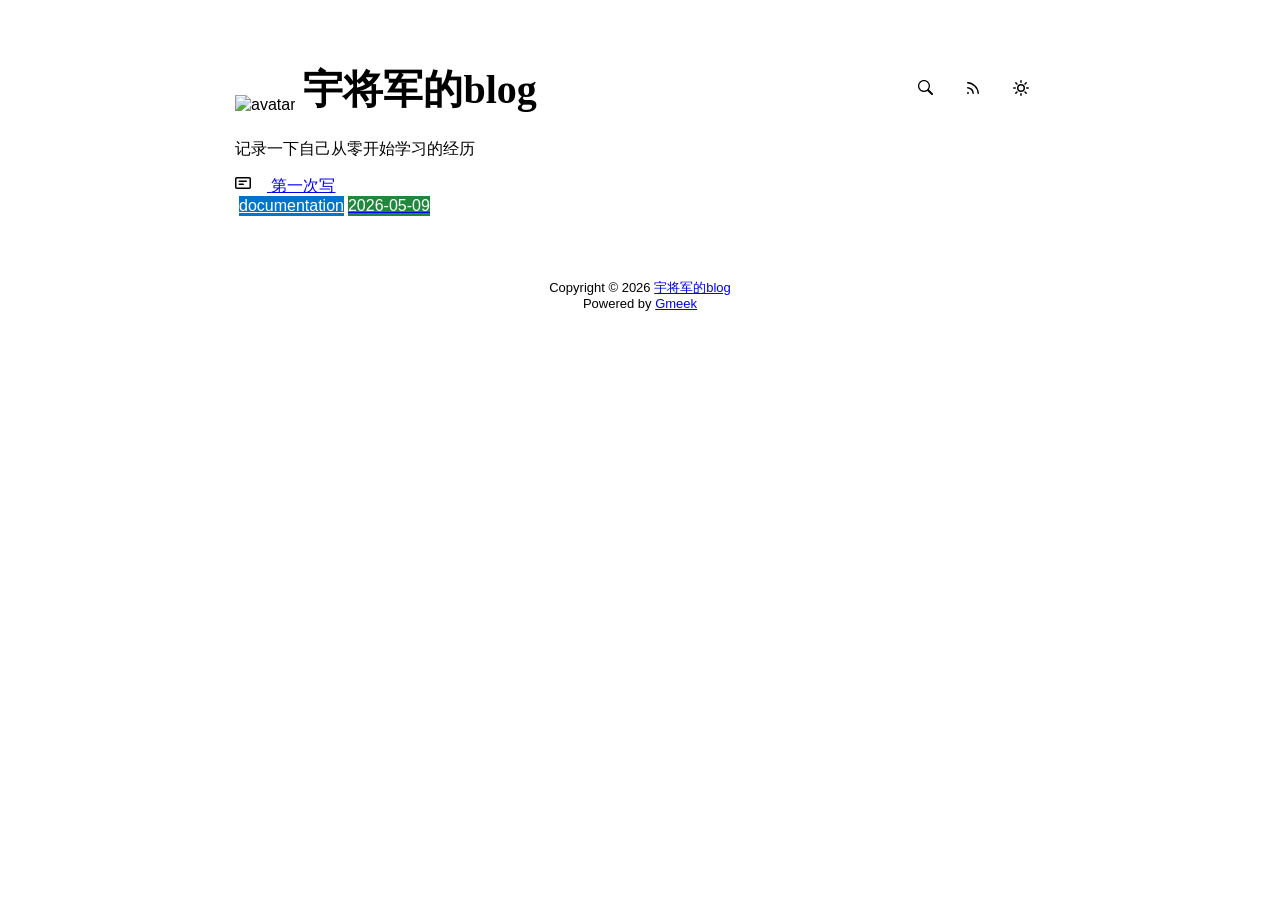
==== docs/index.html @ 03423354 "🎉auto update by Gmeek action" ====
<!DOCTYPE html>
<html data-color-mode="light" data-dark-theme="dark" data-light-theme="light" lang="zh-CN">
<head>
    <meta content="text/html; charset=utf-8" http-equiv="content-type" />
    <meta name="viewport" content="width=device-width,initial-scale=1.0">
    <meta http-equiv="X-UA-Compatible" content="IE=edge">
    <link href='https://mirrors.sustech.edu.cn/cdnjs/ajax/libs/Primer/21.0.7/primer.css' rel='stylesheet' />
    
    <link rel="icon" href="https://github.githubassets.com/favicons/favicon.svg"><script>
        let theme = localStorage.getItem("meek_theme") || "light";
        document.documentElement.setAttribute("data-color-mode", theme);
    </script>
<meta name="description" content="记录一下自己从零开始学习的经历">
<meta property="og:title" content="宇将军的blog">
<meta property="og:description" content="记录一下自己从零开始学习的经历">
<meta property="og:type" content="blog">
<meta property="og:url" content="https://YUhuan83.github.io">
<meta property="og:image" content="https://github.githubassets.com/favicons/favicon.svg">
<title>宇将军的blog</title>

</head>
<style>
body{box-sizing: border-box;min-width: 200px;max-width: 900px;margin: 20px auto;padding: 45px;font-size: 16px;font-family: sans-serif;line-height: 1.25;}
#header{display:flex;padding-bottom:8px;border-bottom: 1px solid var(--borderColor-muted, var(--color-border-muted));margin-bottom: 16px;}
#footer {margin-top:64px; text-align: center;font-size: small;}

</style>

<style>
.avatar {transition: 0.8s;width:64px;height:64px;object-fit: cover;}
.avatar:hover{transform: scale(1.15) rotate(360deg);}
.title-left a{color:inherit;text-decoration:none;vertical-align: bottom;font-size:40px;font-weight: bold;font-family:Monaco;margin-left:8px;}
.title-right{display:flex;margin:auto 0 0 auto;}
.title-right button{margin-right:8px;padding:16px;}
.title-right .circle{padding: 14px 16px;}

.SideNav{min-width: 360px;}
.SideNav-icon{margin-right: 16px}
.SideNav-item .Label{color: #fff;margin-left:4px;}
.d-flex{min-width:0;}
.listTitle{overflow:hidden;white-space:nowrap;text-overflow: ellipsis;max-width: 100%;}
.listLabels{white-space:nowrap;display:flex;}
.listLabels object{max-height:16px;max-width:24px;}

@media (max-width: 600px) {
    body {padding: 8px;}
    .avatar {width:40px;height:40px;}
    .blogTitle{display:none;}
    #buttonRSS{display:none;}
    .LabelTime{display:none;}
}
</style>



<body>
    <div id="header">
<div class="title-left">
    <img src="https://github.githubassets.com/favicons/favicon.svg" class="avatar circle" id="avatarImg" alt="avatar"><a class="blogTitle">宇将军的blog</a></div>
<div class="title-right">
    <a href="https://YUhuan83.github.io/tag.html" id="buttonSearch" class="btn btn-invisible circle" title="搜索">
        <svg class="octicon" width="16" height="16" >
            <path id="pathSearch" fill-rule="evenodd"></path>
        </svg>
    </a>
    
    
    <a href="https://YUhuan83.github.io/rss.xml" target="_blank" id="buttonRSS" class="btn btn-invisible circle" title="RSS">
        <svg class="octicon" width="16" height="16" >
            <path id="pathRSS" fill-rule="evenodd"></path>
        </svg>
    </a>
    <a class="btn btn-invisible circle" onclick="modeSwitch()" title="切换主题">
        <svg class="octicon" width="16" height="16" >
            <path id="themeSwitch" fill-rule="evenodd"></path>
        </svg>
    </a>
</div>
</div>
    <div id="content">
<div style="margin-bottom: 16px;">记录一下自己从零开始学习的经历</div>
<nav class="SideNav border">
<a class="SideNav-item d-flex flex-items-center flex-justify-between" href="post/di-yi-ci-xie.html">
    <div class="d-flex flex-items-center">
        <svg class="SideNav-icon octicon" style="width:16px;height:16px"><path class="svgTop0" d=""></path>
        </svg>
        <span class="listTitle">第一次写</span>
    </div>
    <div class="listLabels">
        
        <span class="Label LabelName" style="background-color:#0075ca"><object><a style="color:#fff" href="tag.html#documentation">documentation</a></object></span>
        <span class="Label LabelTime" style="background-color:#1f883d">2026-05-09</span>
    </div>
</a>
</nav>
</div>
    <div id="footer"><div id="footer1">Copyright © <span id="copyrightYear"></span> <a href="https://YUhuan83.github.io">宇将军的blog</a></div>
<div id="footer2">
    <span id="runday"></span><span>Powered by <a href="https://meekdai.com/Gmeek.html" target="_blank">Gmeek</a></span>
</div>

<script>
var now=new Date();
document.getElementById("copyrightYear").innerHTML=now.getFullYear();

if(""!=""){
    var startSite=new Date("");
    var diff=now.getTime()-startSite.getTime();
    var diffDay=Math.floor(diff/(1000*60*60*24));
    document.getElementById("runday").innerHTML="网站运行 "+diffDay+" 天"+" • ";
}
</script></div>
</body>
<script>
var IconList={'sun': 'M8 10.5a2.5 2.5 0 100-5 2.5 2.5 0 000 5zM8 12a4 4 0 100-8 4 4 0 000 8zM8 0a.75.75 0 01.75.75v1.5a.75.75 0 01-1.5 0V.75A.75.75 0 018 0zm0 13a.75.75 0 01.75.75v1.5a.75.75 0 01-1.5 0v-1.5A.75.75 0 018 13zM2.343 2.343a.75.75 0 011.061 0l1.06 1.061a.75.75 0 01-1.06 1.06l-1.06-1.06a.75.75 0 010-1.06zm9.193 9.193a.75.75 0 011.06 0l1.061 1.06a.75.75 0 01-1.06 1.061l-1.061-1.06a.75.75 0 010-1.061zM16 8a.75.75 0 01-.75.75h-1.5a.75.75 0 010-1.5h1.5A.75.75 0 0116 8zM3 8a.75.75 0 01-.75.75H.75a.75.75 0 010-1.5h1.5A.75.75 0 013 8zm10.657-5.657a.75.75 0 010 1.061l-1.061 1.06a.75.75 0 11-1.06-1.06l1.06-1.06a.75.75 0 011.06 0zm-9.193 9.193a.75.75 0 010 1.06l-1.06 1.061a.75.75 0 11-1.061-1.06l1.06-1.061a.75.75 0 011.061 0z', 'moon': 'M9.598 1.591a.75.75 0 01.785-.175 7 7 0 11-8.967 8.967.75.75 0 01.961-.96 5.5 5.5 0 007.046-7.046.75.75 0 01.175-.786zm1.616 1.945a7 7 0 01-7.678 7.678 5.5 5.5 0 107.678-7.678z', 'sync': 'M1.705 8.005a.75.75 0 0 1 .834.656 5.5 5.5 0 0 0 9.592 2.97l-1.204-1.204a.25.25 0 0 1 .177-.427h3.646a.25.25 0 0 1 .25.25v3.646a.25.25 0 0 1-.427.177l-1.38-1.38A7.002 7.002 0 0 1 1.05 8.84a.75.75 0 0 1 .656-.834ZM8 2.5a5.487 5.487 0 0 0-4.131 1.869l1.204 1.204A.25.25 0 0 1 4.896 6H1.25A.25.25 0 0 1 1 5.75V2.104a.25.25 0 0 1 .427-.177l1.38 1.38A7.002 7.002 0 0 1 14.95 7.16a.75.75 0 0 1-1.49.178A5.5 5.5 0 0 0 8 2.5Z', 'search': 'M15.7 13.3l-3.81-3.83A5.93 5.93 0 0 0 13 6c0-3.31-2.69-6-6-6S1 2.69 1 6s2.69 6 6 6c1.3 0 2.48-.41 3.47-1.11l3.83 3.81c.19.2.45.3.7.3.25 0 .52-.09.7-.3a.996.996 0 0 0 0-1.41v.01zM7 10.7c-2.59 0-4.7-2.11-4.7-4.7 0-2.59 2.11-4.7 4.7-4.7 2.59 0 4.7 2.11 4.7 4.7 0 2.59-2.11 4.7-4.7 4.7z', 'rss': 'M2.002 2.725a.75.75 0 0 1 .797-.699C8.79 2.42 13.58 7.21 13.974 13.201a.75.75 0 0 1-1.497.098 10.502 10.502 0 0 0-9.776-9.776.747.747 0 0 1-.7-.798ZM2.84 7.05h-.002a7.002 7.002 0 0 1 6.113 6.111.75.75 0 0 1-1.49.178 5.503 5.503 0 0 0-4.8-4.8.75.75 0 0 1 .179-1.489ZM2 13a1 1 0 1 1 2 0 1 1 0 0 1-2 0Z', 'upload': 'M2.75 14A1.75 1.75 0 0 1 1 12.25v-2.5a.75.75 0 0 1 1.5 0v2.5c0 .138.112.25.25.25h10.5a.25.25 0 0 0 .25-.25v-2.5a.75.75 0 0 1 1.5 0v2.5A1.75 1.75 0 0 1 13.25 14Z M11.78 4.72a.749.749 0 1 1-1.06 1.06L8.75 3.811V9.5a.75.75 0 0 1-1.5 0V3.811L5.28 5.78a.749.749 0 1 1-1.06-1.06l3.25-3.25a.749.749 0 0 1 1.06 0l3.25 3.25Z', 'post': 'M0 3.75C0 2.784.784 2 1.75 2h12.5c.966 0 1.75.784 1.75 1.75v8.5A1.75 1.75 0 0 1 14.25 14H1.75A1.75 1.75 0 0 1 0 12.25Zm1.75-.25a.25.25 0 0 0-.25.25v8.5c0 .138.112.25.25.25h12.5a.25.25 0 0 0 .25-.25v-8.5a.25.25 0 0 0-.25-.25ZM3.5 6.25a.75.75 0 0 1 .75-.75h7a.75.75 0 0 1 0 1.5h-7a.75.75 0 0 1-.75-.75Zm.75 2.25h4a.75.75 0 0 1 0 1.5h-4a.75.75 0 0 1 0-1.5Z'};
var utterancesLoad=0;

let themeSettings={
    "dark": ["dark","moon","#00f0ff","dark-blue"],
    "light": ["light","sun","#ff5000","github-light"],
    "auto": ["auto","sync","","preferred-color-scheme"]
};
function changeTheme(mode, icon, color, utheme){
    document.documentElement.setAttribute("data-color-mode",mode);
    document.getElementById("themeSwitch").setAttribute("d",value=IconList[icon]);
    document.getElementById("themeSwitch").parentNode.style.color=color;
    if(utterancesLoad==1){utterancesTheme(utheme);}
}
function modeSwitch(){
    let currentMode=document.documentElement.getAttribute('data-color-mode');
    let newMode = currentMode === "light" ? "dark" : currentMode === "dark" ? "auto" : "light";
    localStorage.setItem("meek_theme", newMode);
    if(themeSettings[newMode]){
        changeTheme(...themeSettings[newMode]);
    }
}
function utterancesTheme(theme){
    const message={type:'set-theme',theme: theme};
    const iframe=document.getElementsByClassName('utterances-frame')[0];
    iframe.contentWindow.postMessage(message,'https://utteranc.es');
}
if(themeSettings[theme]){changeTheme(...themeSettings[theme]);}
console.log("\n %c Gmeek last https://github.com/Meekdai/Gmeek \n","padding:5px 0;background:#02d81d;color:#fff");
</script>

<script>
document.getElementById("pathSearch").setAttribute("d",IconList["search"]);
document.getElementById("pathRSS").setAttribute("d",IconList["rss"]);
iconTOP=document.getElementsByClassName("svgTop1");
iconPost=document.getElementsByClassName("svgTop0");
for(var i=0;i<iconTOP.length;i++){
    iconTOP[i].setAttribute("d",IconList["upload"]);
    iconTOP[i].parentNode.style.color="red";
}
for(var i=0;i<iconPost.length;i++){
    iconPost[i].setAttribute("d",IconList["post"]);
}




</script>


</html>
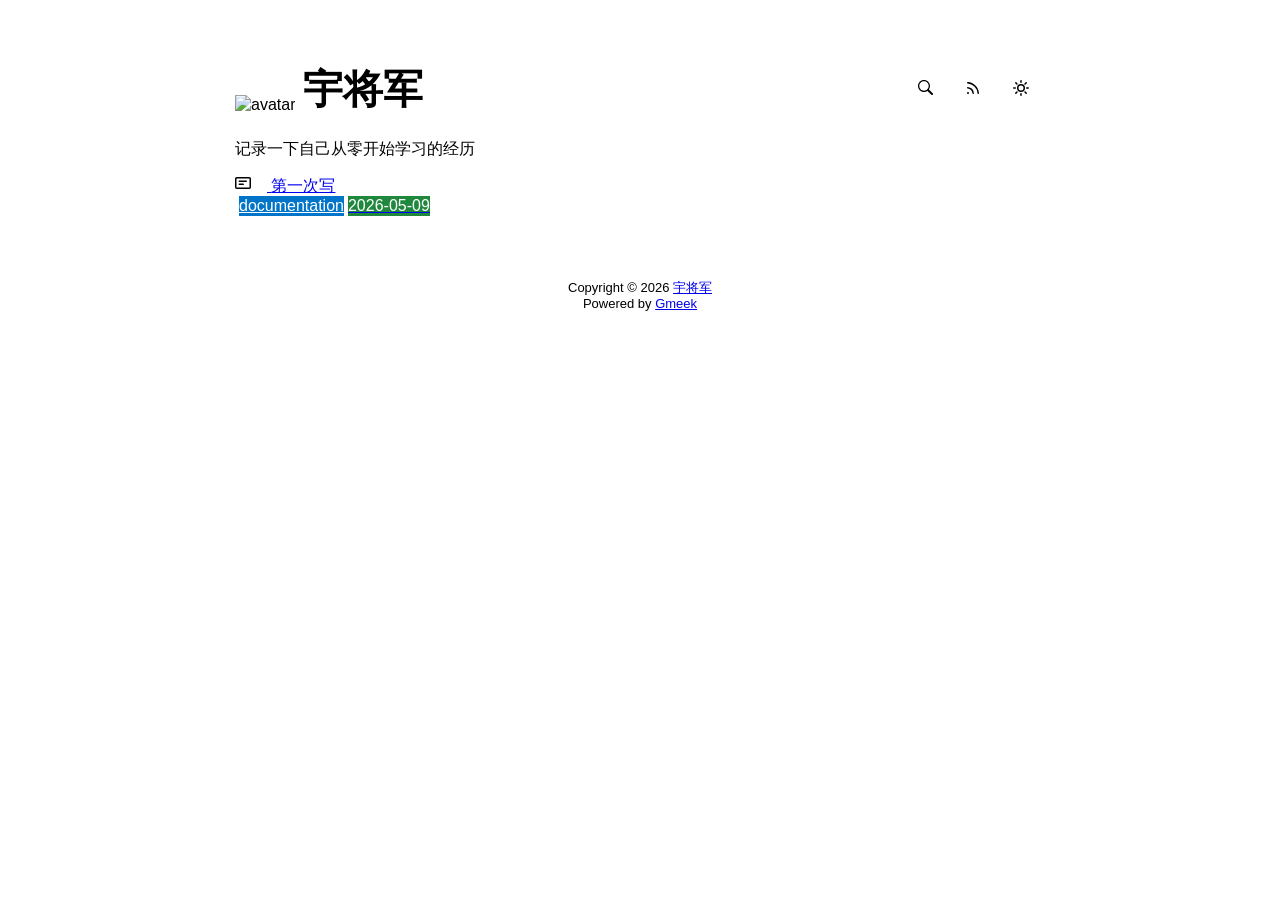
==== commit c6300558: "🎉auto update by Gmeek action" ====
--- a/docs/index.html
+++ b/docs/index.html
@@ -11,12 +11,12 @@
         document.documentElement.setAttribute("data-color-mode", theme);
     </script>
 <meta name="description" content="记录一下自己从零开始学习的经历">
-<meta property="og:title" content="宇将军的blog">
+<meta property="og:title" content="宇将军">
 <meta property="og:description" content="记录一下自己从零开始学习的经历">
 <meta property="og:type" content="blog">
 <meta property="og:url" content="https://YUhuan83.github.io">
 <meta property="og:image" content="https://github.githubassets.com/favicons/favicon.svg">
-<title>宇将军的blog</title>
+<title>宇将军</title>
 
 </head>
 <style>
@@ -56,7 +56,7 @@
 <body>
     <div id="header">
 <div class="title-left">
-    <img src="https://github.githubassets.com/favicons/favicon.svg" class="avatar circle" id="avatarImg" alt="avatar"><a class="blogTitle">宇将军的blog</a></div>
+    <img src="https://github.githubassets.com/favicons/favicon.svg" class="avatar circle" id="avatarImg" alt="avatar"><a class="blogTitle">宇将军</a></div>
 <div class="title-right">
     <a href="https://YUhuan83.github.io/tag.html" id="buttonSearch" class="btn btn-invisible circle" title="搜索">
         <svg class="octicon" width="16" height="16" >
@@ -94,7 +94,7 @@
 </a>
 </nav>
 </div>
-    <div id="footer"><div id="footer1">Copyright © <span id="copyrightYear"></span> <a href="https://YUhuan83.github.io">宇将军的blog</a></div>
+    <div id="footer"><div id="footer1">Copyright © <span id="copyrightYear"></span> <a href="https://YUhuan83.github.io">宇将军</a></div>
 <div id="footer2">
     <span id="runday"></span><span>Powered by <a href="https://meekdai.com/Gmeek.html" target="_blank">Gmeek</a></span>
 </div>
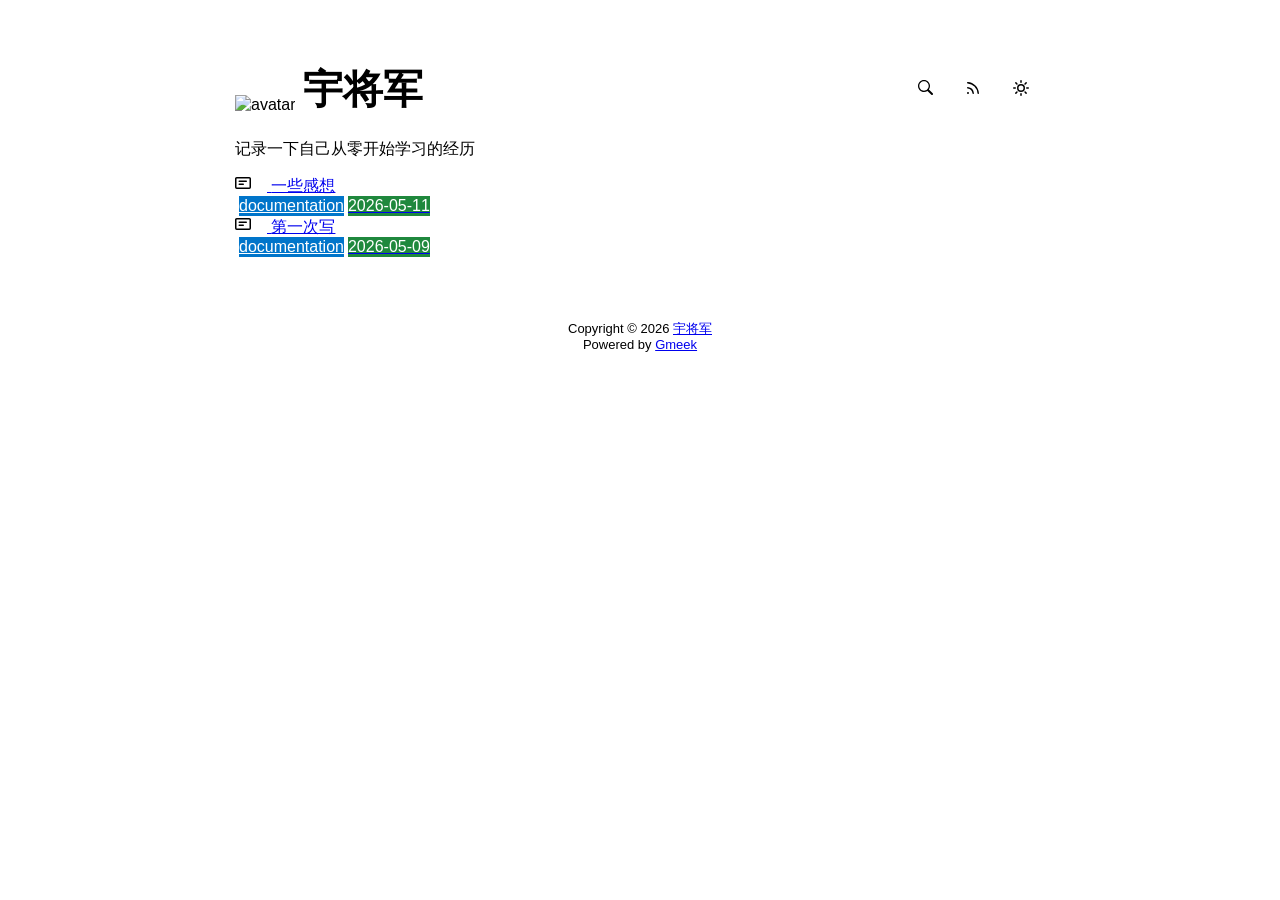
==== commit 20185818: "🎉auto update by Gmeek action" ====
--- a/docs/index.html
+++ b/docs/index.html
@@ -80,7 +80,18 @@
     <div id="content">
 <div style="margin-bottom: 16px;">记录一下自己从零开始学习的经历</div>
 <nav class="SideNav border">
-<a class="SideNav-item d-flex flex-items-center flex-justify-between" href="post/di-yi-ci-xie.html">
+<a class="SideNav-item d-flex flex-items-center flex-justify-between" href="post/yi-xie-gan-xiang.html">
+    <div class="d-flex flex-items-center">
+        <svg class="SideNav-icon octicon" style="width:16px;height:16px"><path class="svgTop0" d=""></path>
+        </svg>
+        <span class="listTitle">一些感想</span>
+    </div>
+    <div class="listLabels">
+        
+        <span class="Label LabelName" style="background-color:#0075ca"><object><a style="color:#fff" href="tag.html#documentation">documentation</a></object></span>
+        <span class="Label LabelTime" style="background-color:#1f883d">2026-05-11</span>
+    </div>
+</a><a class="SideNav-item d-flex flex-items-center flex-justify-between" href="post/di-yi-ci-xie.html">
     <div class="d-flex flex-items-center">
         <svg class="SideNav-icon octicon" style="width:16px;height:16px"><path class="svgTop0" d=""></path>
         </svg>
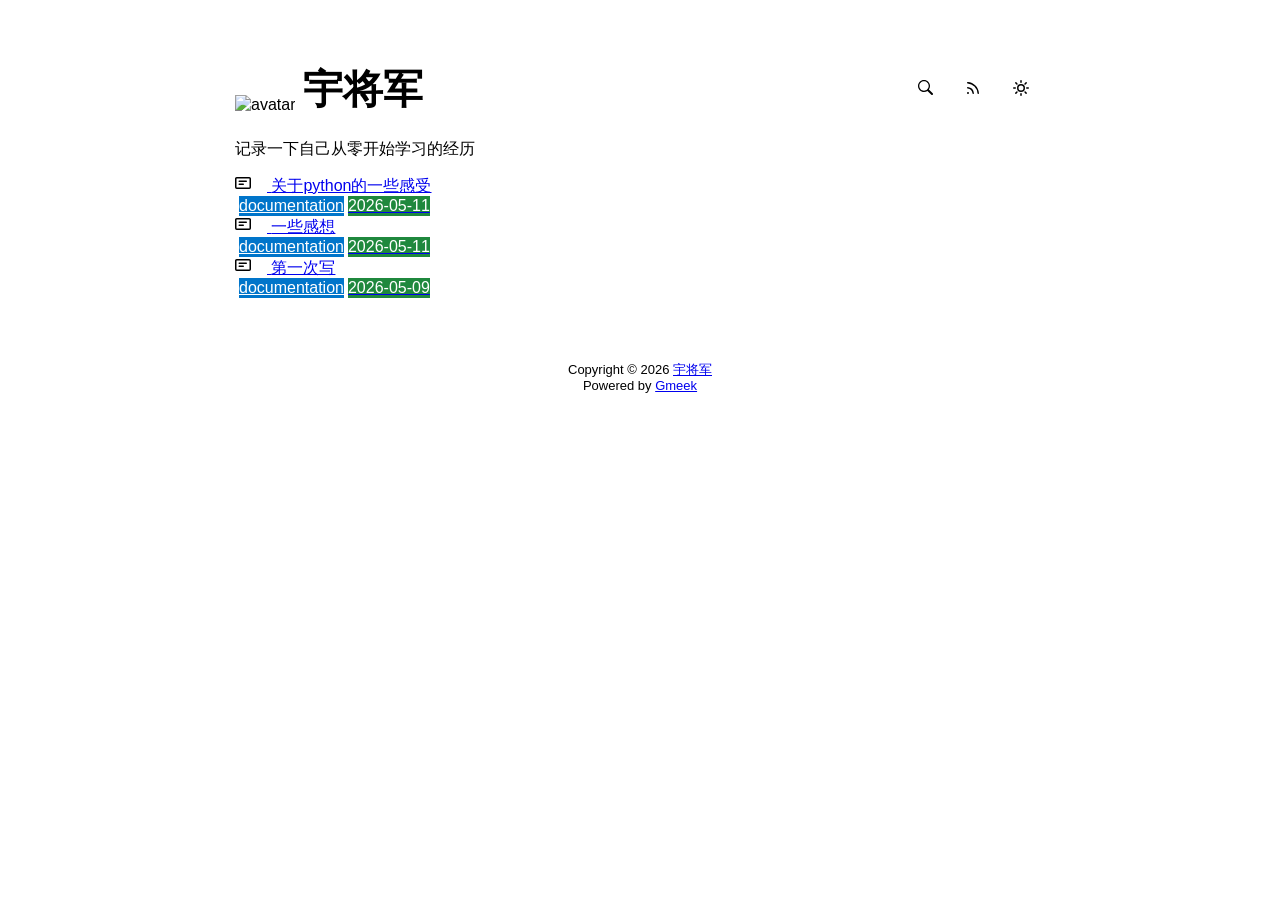
==== commit ee28ca57: "🎉auto update by Gmeek action" ====
--- a/docs/index.html
+++ b/docs/index.html
@@ -80,7 +80,18 @@
     <div id="content">
 <div style="margin-bottom: 16px;">记录一下自己从零开始学习的经历</div>
 <nav class="SideNav border">
-<a class="SideNav-item d-flex flex-items-center flex-justify-between" href="post/yi-xie-gan-xiang.html">
+<a class="SideNav-item d-flex flex-items-center flex-justify-between" href="post/guan-yu-python-de-yi-xie-gan-shou.html">
+    <div class="d-flex flex-items-center">
+        <svg class="SideNav-icon octicon" style="width:16px;height:16px"><path class="svgTop0" d=""></path>
+        </svg>
+        <span class="listTitle">关于python的一些感受</span>
+    </div>
+    <div class="listLabels">
+        
+        <span class="Label LabelName" style="background-color:#0075ca"><object><a style="color:#fff" href="tag.html#documentation">documentation</a></object></span>
+        <span class="Label LabelTime" style="background-color:#1f883d">2026-05-11</span>
+    </div>
+</a><a class="SideNav-item d-flex flex-items-center flex-justify-between" href="post/yi-xie-gan-xiang.html">
     <div class="d-flex flex-items-center">
         <svg class="SideNav-icon octicon" style="width:16px;height:16px"><path class="svgTop0" d=""></path>
         </svg>
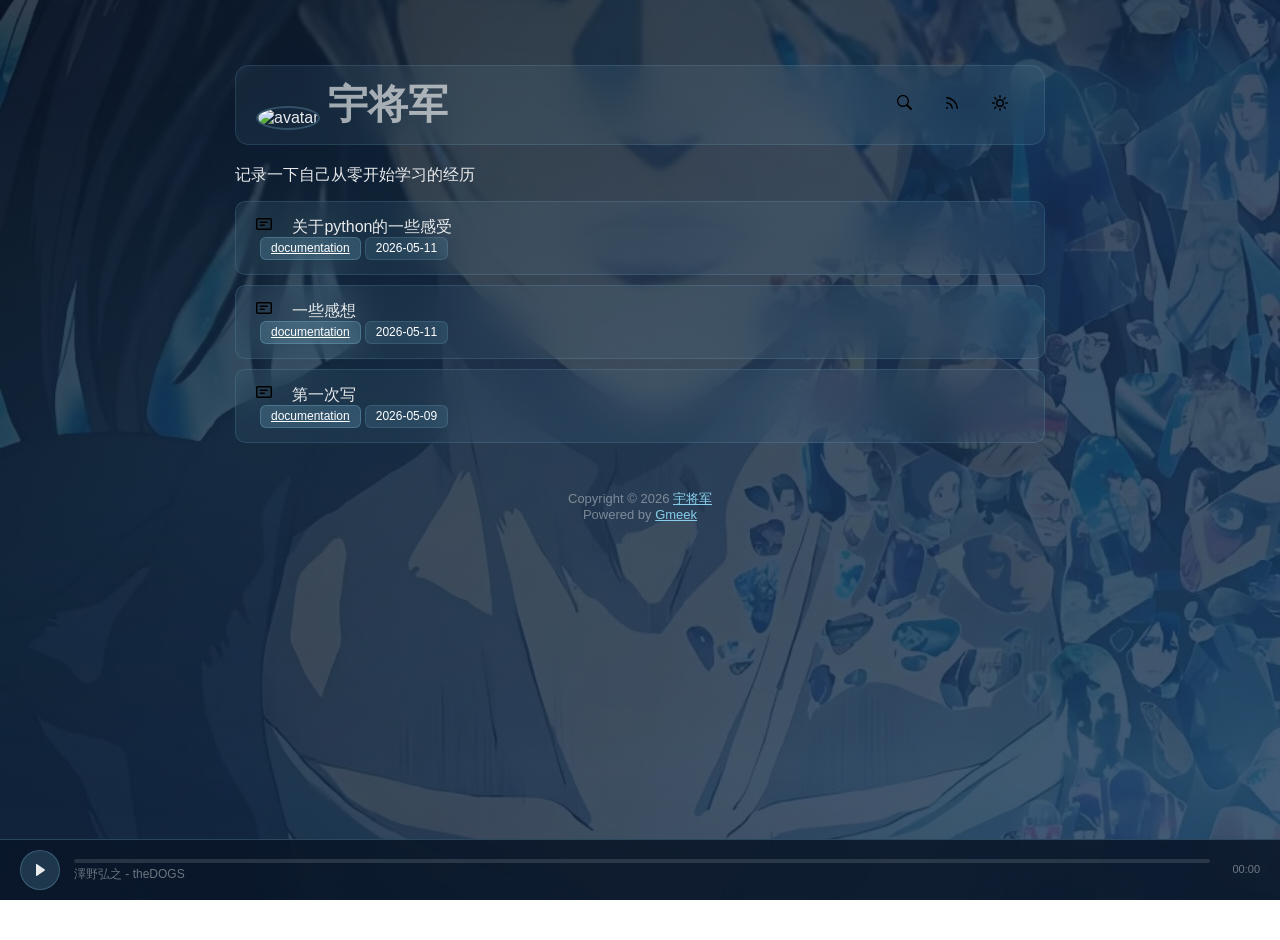
==== commit 71367b84: "ci: 为博客添加自定义玻璃主题与音乐播放功能 1. 新增CI步骤，在构建时向所有HTML注入custom.css和custom.js 2. 添加完整的天蓝玻璃质感主题样式，包含响应式布局 3. 实现" ====
--- a/docs/index.html
+++ b/docs/index.html
@@ -17,6 +17,8 @@
 <meta property="og:url" content="https://YUhuan83.github.io">
 <meta property="og:image" content="https://github.githubassets.com/favicons/favicon.svg">
 <title>宇将军</title>
+
+<link rel="stylesheet" href="custom.css">
 
 </head>
 <style>
@@ -132,6 +134,7 @@
     document.getElementById("runday").innerHTML="网站运行 "+diffDay+" 天"+" • ";
 }
 </script></div>
+<script src="custom.js"></script>
 </body>
 <script>
 var IconList={'sun': 'M8 10.5a2.5 2.5 0 100-5 2.5 2.5 0 000 5zM8 12a4 4 0 100-8 4 4 0 000 8zM8 0a.75.75 0 01.75.75v1.5a.75.75 0 01-1.5 0V.75A.75.75 0 018 0zm0 13a.75.75 0 01.75.75v1.5a.75.75 0 01-1.5 0v-1.5A.75.75 0 018 13zM2.343 2.343a.75.75 0 011.061 0l1.06 1.061a.75.75 0 01-1.06 1.06l-1.06-1.06a.75.75 0 010-1.06zm9.193 9.193a.75.75 0 011.06 0l1.061 1.06a.75.75 0 01-1.06 1.061l-1.061-1.06a.75.75 0 010-1.061zM16 8a.75.75 0 01-.75.75h-1.5a.75.75 0 010-1.5h1.5A.75.75 0 0116 8zM3 8a.75.75 0 01-.75.75H.75a.75.75 0 010-1.5h1.5A.75.75 0 013 8zm10.657-5.657a.75.75 0 010 1.061l-1.061 1.06a.75.75 0 11-1.06-1.06l1.06-1.06a.75.75 0 011.06 0zm-9.193 9.193a.75.75 0 010 1.06l-1.06 1.061a.75.75 0 11-1.061-1.06l1.06-1.061a.75.75 0 011.061 0z', 'moon': 'M9.598 1.591a.75.75 0 01.785-.175 7 7 0 11-8.967 8.967.75.75 0 01.961-.96 5.5 5.5 0 007.046-7.046.75.75 0 01.175-.786zm1.616 1.945a7 7 0 01-7.678 7.678 5.5 5.5 0 107.678-7.678z', 'sync': 'M1.705 8.005a.75.75 0 0 1 .834.656 5.5 5.5 0 0 0 9.592 2.97l-1.204-1.204a.25.25 0 0 1 .177-.427h3.646a.25.25 0 0 1 .25.25v3.646a.25.25 0 0 1-.427.177l-1.38-1.38A7.002 7.002 0 0 1 1.05 8.84a.75.75 0 0 1 .656-.834ZM8 2.5a5.487 5.487 0 0 0-4.131 1.869l1.204 1.204A.25.25 0 0 1 4.896 6H1.25A.25.25 0 0 1 1 5.75V2.104a.25.25 0 0 1 .427-.177l1.38 1.38A7.002 7.002 0 0 1 14.95 7.16a.75.75 0 0 1-1.49.178A5.5 5.5 0 0 0 8 2.5Z', 'search': 'M15.7 13.3l-3.81-3.83A5.93 5.93 0 0 0 13 6c0-3.31-2.69-6-6-6S1 2.69 1 6s2.69 6 6 6c1.3 0 2.48-.41 3.47-1.11l3.83 3.81c.19.2.45.3.7.3.25 0 .52-.09.7-.3a.996.996 0 0 0 0-1.41v.01zM7 10.7c-2.59 0-4.7-2.11-4.7-4.7 0-2.59 2.11-4.7 4.7-4.7 2.59 0 4.7 2.11 4.7 4.7 0 2.59-2.11 4.7-4.7 4.7z', 'rss': 'M2.002 2.725a.75.75 0 0 1 .797-.699C8.79 2.42 13.58 7.21 13.974 13.201a.75.75 0 0 1-1.497.098 10.502 10.502 0 0 0-9.776-9.776.747.747 0 0 1-.7-.798ZM2.84 7.05h-.002a7.002 7.002 0 0 1 6.113 6.111.75.75 0 0 1-1.49.178 5.503 5.503 0 0 0-4.8-4.8.75.75 0 0 1 .179-1.489ZM2 13a1 1 0 1 1 2 0 1 1 0 0 1-2 0Z', 'upload': 'M2.75 14A1.75 1.75 0 0 1 1 12.25v-2.5a.75.75 0 0 1 1.5 0v2.5c0 .138.112.25.25.25h10.5a.25.25 0 0 0 .25-.25v-2.5a.75.75 0 0 1 1.5 0v2.5A1.75 1.75 0 0 1 13.25 14Z M11.78 4.72a.749.749 0 1 1-1.06 1.06L8.75 3.811V9.5a.75.75 0 0 1-1.5 0V3.811L5.28 5.78a.749.749 0 1 1-1.06-1.06l3.25-3.25a.749.749 0 0 1 1.06 0l3.25 3.25Z', 'post': 'M0 3.75C0 2.784.784 2 1.75 2h12.5c.966 0 1.75.784 1.75 1.75v8.5A1.75 1.75 0 0 1 14.25 14H1.75A1.75 1.75 0 0 1 0 12.25Zm1.75-.25a.25.25 0 0 0-.25.25v8.5c0 .138.112.25.25.25h12.5a.25.25 0 0 0 .25-.25v-8.5a.25.25 0 0 0-.25-.25ZM3.5 6.25a.75.75 0 0 1 .75-.75h7a.75.75 0 0 1 0 1.5h-7a.75.75 0 0 1-.75-.75Zm.75 2.25h4a.75.75 0 0 1 0 1.5h-4a.75.75 0 0 1 0-1.5Z'};
--- a/docs/custom.css
+++ b/docs/custom.css
@@ -0,0 +1,506 @@
+/* ===== CSS Variables ===== */
+:root {
+  --sky-blue: #87CEEB;
+  --sky-blue-deep: #4A90D9;
+  --sky-blue-dark: #1a3a5c;
+  --bg-deep: #0a1628;
+  --glass-bg: rgba(135, 206, 235, 0.07);
+  --glass-bg-hover: rgba(135, 206, 235, 0.12);
+  --glass-border: rgba(135, 206, 235, 0.14);
+  --glass-border-strong: rgba(135, 206, 235, 0.25);
+  --glass-blur: blur(20px);
+  --text-primary: rgba(255, 255, 255, 0.9);
+  --text-secondary: rgba(255, 255, 255, 0.6);
+  --text-muted: rgba(255, 255, 255, 0.4);
+  --card-radius: 14px;
+  --card-radius-sm: 10px;
+  --bg-image: none;
+}
+
+/* ===== Body & Background ===== */
+body {
+  background: linear-gradient(135deg, #0a1628 0%, #0d2137 30%, #132742 60%, #1a3a5c 100%) fixed !important;
+  color: var(--text-primary) !important;
+  min-height: 100vh;
+  position: relative;
+  padding-bottom: 80px !important;
+}
+
+body::before {
+  content: '';
+  position: fixed;
+  inset: 0;
+  background-image: var(--bg-image);
+  background-size: cover;
+  background-position: center;
+  background-repeat: no-repeat;
+  opacity: 0.18;
+  z-index: -1;
+  pointer-events: none;
+}
+
+body::after {
+  content: '';
+  position: fixed;
+  inset: 0;
+  background:
+    radial-gradient(ellipse at 20% 50%, rgba(135, 206, 235, 0.06) 0%, transparent 60%),
+    radial-gradient(ellipse at 80% 20%, rgba(74, 144, 217, 0.05) 0%, transparent 50%),
+    radial-gradient(ellipse at 60% 80%, rgba(135, 206, 235, 0.04) 0%, transparent 50%);
+  z-index: -1;
+  pointer-events: none;
+}
+
+/* ===== Glass Card Mixin (via classes) ===== */
+.glass-card {
+  background: var(--glass-bg);
+  backdrop-filter: var(--glass-blur);
+  -webkit-backdrop-filter: var(--glass-blur);
+  border: 1px solid var(--glass-border);
+  border-radius: var(--card-radius);
+}
+
+/* ===== Header ===== */
+#header {
+  background: var(--glass-bg) !important;
+  backdrop-filter: var(--glass-blur);
+  -webkit-backdrop-filter: var(--glass-blur);
+  border: 1px solid var(--glass-border) !important;
+  border-radius: var(--card-radius);
+  padding: 14px 20px !important;
+  margin-bottom: 20px !important;
+  display: flex;
+  align-items: center;
+}
+
+#header a {
+  color: var(--text-secondary) !important;
+}
+
+#header a:hover {
+  color: var(--sky-blue) !important;
+}
+
+.title-left a, .blogTitle {
+  color: var(--text-primary) !important;
+}
+
+.avatar {
+  border: 2px solid var(--glass-border-strong);
+  border-radius: 50%;
+}
+
+.title-right .circle {
+  color: var(--text-secondary) !important;
+}
+
+.title-right .circle:hover {
+  background: var(--glass-bg-hover) !important;
+  color: var(--sky-blue) !important;
+}
+
+/* ===== Content Area ===== */
+#content {
+  position: relative;
+}
+
+/* ===== SideNav & Article List (Index page) ===== */
+.SideNav {
+  background: transparent !important;
+  border: none !important;
+  display: flex;
+  flex-direction: column;
+  gap: 10px;
+}
+
+.SideNav.border {
+  border: none !important;
+}
+
+.SideNav-item {
+  background: var(--glass-bg) !important;
+  backdrop-filter: var(--glass-blur);
+  -webkit-backdrop-filter: var(--glass-blur);
+  border: 1px solid var(--glass-border) !important;
+  border-radius: var(--card-radius-sm) !important;
+  padding: 14px 20px !important;
+  color: var(--text-primary) !important;
+  text-decoration: none !important;
+  transition: all 0.25s ease;
+}
+
+.SideNav-item:hover {
+  background: var(--glass-bg-hover) !important;
+  border-color: var(--glass-border-strong) !important;
+  transform: translateY(-1px);
+  box-shadow: 0 4px 20px rgba(0, 0, 0, 0.2);
+}
+
+.listTitle {
+  color: var(--text-primary) !important;
+}
+
+/* Labels / Tags */
+.Label {
+  border-radius: 6px !important;
+  padding: 3px 10px !important;
+  font-weight: normal !important;
+  font-size: 12px !important;
+  border: 1px solid transparent;
+}
+
+.LabelName {
+  background: rgba(135, 206, 235, 0.2) !important;
+  border-color: rgba(135, 206, 235, 0.25);
+}
+
+.LabelTime {
+  background: rgba(135, 206, 235, 0.12) !important;
+  border-color: rgba(135, 206, 235, 0.15);
+}
+
+.SideNav-icon {
+  color: var(--text-muted) !important;
+}
+
+/* ===== Post page ===== */
+.postTitle {
+  color: var(--text-primary) !important;
+  font-size: 36px !important;
+}
+
+#postBody {
+  border-bottom-color: var(--glass-border) !important;
+  color: var(--text-primary) !important;
+}
+
+.markdown-body {
+  color: var(--text-primary) !important;
+}
+
+.markdown-body h1, .markdown-body h2, .markdown-body h3,
+.markdown-body h4, .markdown-body h5, .markdown-body h6 {
+  color: var(--sky-blue) !important;
+  border-bottom-color: var(--glass-border) !important;
+}
+
+.markdown-body p, .markdown-body li {
+  color: var(--text-secondary) !important;
+  line-height: 1.8;
+}
+
+.markdown-body a {
+  color: var(--sky-blue) !important;
+}
+
+.markdown-body code {
+  background: rgba(135, 206, 235, 0.12) !important;
+  color: var(--sky-blue) !important;
+  border-radius: 4px;
+  padding: 2px 6px;
+}
+
+.markdown-body pre {
+  background: rgba(10, 22, 40, 0.6) !important;
+  backdrop-filter: var(--glass-blur);
+  -webkit-backdrop-filter: var(--glass-blur);
+  border: 1px solid var(--glass-border) !important;
+  border-radius: var(--card-radius-sm) !important;
+}
+
+.markdown-body blockquote {
+  border-left: 3px solid var(--sky-blue) !important;
+  color: var(--text-secondary) !important;
+  background: var(--glass-bg);
+  border-radius: 0 8px 8px 0;
+  padding: 10px 16px;
+}
+
+.markdown-body hr {
+  background-color: var(--glass-border) !important;
+}
+
+.markdown-body table {
+  border-color: var(--glass-border) !important;
+}
+
+.markdown-body th, .markdown-body td {
+  border-color: var(--glass-border) !important;
+}
+
+/* ===== Buttons ===== */
+.btn {
+  border-radius: 8px !important;
+  transition: all 0.25s ease;
+}
+
+.btn-invisible:hover {
+  background: var(--glass-bg-hover) !important;
+}
+
+#cmButton {
+  background: var(--glass-bg) !important;
+  backdrop-filter: var(--glass-blur);
+  -webkit-backdrop-filter: var(--glass-blur);
+  border: 1px solid var(--glass-border) !important;
+  border-radius: var(--card-radius-sm) !important;
+  color: var(--text-secondary) !important;
+  margin-top: 24px;
+}
+
+#cmButton:hover {
+  background: var(--glass-bg-hover) !important;
+  border-color: var(--glass-border-strong) !important;
+  color: var(--text-primary) !important;
+}
+
+/* ===== Footer ===== */
+#footer {
+  margin-top: 48px !important;
+  color: var(--text-muted) !important;
+  font-size: 13px !important;
+}
+
+#footer a {
+  color: var(--sky-blue) !important;
+}
+
+/* ===== Tag page ===== */
+.tagTitle {
+  color: var(--text-primary) !important;
+}
+
+.subnav-search-input {
+  background: var(--glass-bg) !important;
+  backdrop-filter: var(--glass-blur);
+  -webkit-backdrop-filter: var(--glass-blur);
+  border: 1px solid var(--glass-border) !important;
+  border-radius: 8px 0 0 8px !important;
+  color: var(--text-primary) !important;
+  height: 32px;
+}
+
+.subnav-search-input:focus {
+  border-color: var(--sky-blue) !important;
+  outline: none;
+  box-shadow: 0 0 0 2px rgba(135, 206, 235, 0.15);
+}
+
+.subnav-search button {
+  background: var(--glass-bg-hover) !important;
+  border: 1px solid var(--glass-border) !important;
+  border-left: none !important;
+  color: var(--text-secondary) !important;
+  border-radius: 0 8px 8px 0 !important;
+}
+
+.subnav-search button:hover {
+  background: rgba(135, 206, 235, 0.2) !important;
+  color: var(--sky-blue) !important;
+}
+
+.notFind {
+  color: var(--text-muted) !important;
+}
+
+/* ===== Music Player Bar ===== */
+.music-bar {
+  position: fixed;
+  bottom: 0;
+  left: 0;
+  right: 0;
+  background: rgba(10, 22, 40, 0.88);
+  backdrop-filter: blur(24px);
+  -webkit-backdrop-filter: blur(24px);
+  border-top: 1px solid var(--glass-border-strong);
+  padding: 10px 20px;
+  display: flex;
+  align-items: center;
+  gap: 14px;
+  z-index: 1000;
+  transition: transform 0.3s ease;
+}
+
+.music-bar.hidden {
+  transform: translateY(100%);
+}
+
+.music-btn {
+  width: 40px;
+  height: 40px;
+  min-width: 40px;
+  border-radius: 50%;
+  background: rgba(135, 206, 235, 0.18);
+  border: 1px solid var(--glass-border-strong);
+  color: var(--text-primary);
+  font-size: 16px;
+  cursor: pointer;
+  display: flex;
+  align-items: center;
+  justify-content: center;
+  transition: all 0.25s ease;
+  flex-shrink: 0;
+  padding: 0;
+}
+
+.music-btn:hover {
+  background: rgba(135, 206, 235, 0.3);
+  border-color: var(--sky-blue);
+  box-shadow: 0 0 16px rgba(135, 206, 235, 0.2);
+}
+
+.music-btn.playing {
+  background: rgba(135, 206, 235, 0.25);
+  border-color: var(--sky-blue);
+}
+
+.music-info {
+  flex: 1;
+  min-width: 0;
+  display: flex;
+  flex-direction: column;
+  gap: 4px;
+}
+
+.music-progress {
+  height: 4px;
+  background: rgba(255, 255, 255, 0.12);
+  border-radius: 2px;
+  overflow: hidden;
+  cursor: pointer;
+  width: 100%;
+}
+
+.music-progress-fill {
+  height: 100%;
+  width: 0%;
+  background: linear-gradient(90deg, var(--sky-blue), var(--sky-blue-deep));
+  border-radius: 2px;
+  transition: width 0.3s linear;
+  pointer-events: none;
+}
+
+.music-title {
+  color: var(--text-muted);
+  font-size: 12px;
+  white-space: nowrap;
+  overflow: hidden;
+  text-overflow: ellipsis;
+  max-width: 100%;
+}
+
+.music-time {
+  color: var(--text-muted);
+  font-size: 11px;
+  flex-shrink: 0;
+  min-width: 36px;
+  text-align: right;
+}
+
+/* ===== Theme overrides ===== */
+[data-color-mode="light"] #header,
+[data-color-mode="light"] .SideNav-item,
+[data-color-mode="light"][data-light-theme="light"] #header,
+[data-color-mode="light"][data-light-theme="light"] .SideNav-item {
+  color: var(--text-primary) !important;
+}
+
+/* Force dark theme visuals regardless of mode toggle */
+[data-color-mode="light"] body {
+  background: linear-gradient(135deg, #0a1628 0%, #0d2137 30%, #132742 60%, #1a3a5c 100%) fixed !important;
+}
+
+[data-color-mode="light"] .SideNav-item,
+[data-color-mode="light"] #header,
+[data-color-mode="light"] .markdown-body {
+  color: var(--text-primary) !important;
+}
+
+/* ===== Scrollbar ===== */
+::-webkit-scrollbar {
+  width: 6px;
+}
+
+::-webkit-scrollbar-track {
+  background: transparent;
+}
+
+::-webkit-scrollbar-thumb {
+  background: rgba(135, 206, 235, 0.2);
+  border-radius: 3px;
+}
+
+::-webkit-scrollbar-thumb:hover {
+  background: rgba(135, 206, 235, 0.35);
+}
+
+/* ===== Responsive: Tablet (600-900px) ===== */
+@media (max-width: 900px) {
+  body {
+    padding: 24px 24px 80px 24px !important;
+    max-width: 100% !important;
+  }
+
+  .postTitle {
+    font-size: 28px !important;
+  }
+
+  .SideNav-item {
+    padding: 12px 16px !important;
+  }
+}
+
+/* ===== Responsive: Mobile (≤600px) ===== */
+@media (max-width: 600px) {
+  body {
+    padding: 10px 10px 80px 10px !important;
+    max-width: 100% !important;
+  }
+
+  #header {
+    padding: 10px 12px !important;
+    border-radius: var(--card-radius-sm) !important;
+  }
+
+  .postTitle {
+    font-size: 22px !important;
+  }
+
+  .SideNav-item {
+    padding: 10px 14px !important;
+    border-radius: 8px !important;
+  }
+
+  .listLabels {
+    flex-wrap: wrap;
+  }
+
+  .LabelTime {
+    display: inline !important;
+  }
+
+  .title-right .circle {
+    padding: 10px 12px !important;
+    margin-right: 2px !important;
+  }
+
+  .subnav-search {
+    width: 160px;
+  }
+
+  .subnav-search-input {
+    width: 100px;
+  }
+
+  .music-bar {
+    padding: 8px 12px;
+    gap: 10px;
+  }
+
+  .music-btn {
+    width: 34px;
+    height: 34px;
+    min-width: 34px;
+    font-size: 13px;
+  }
+}
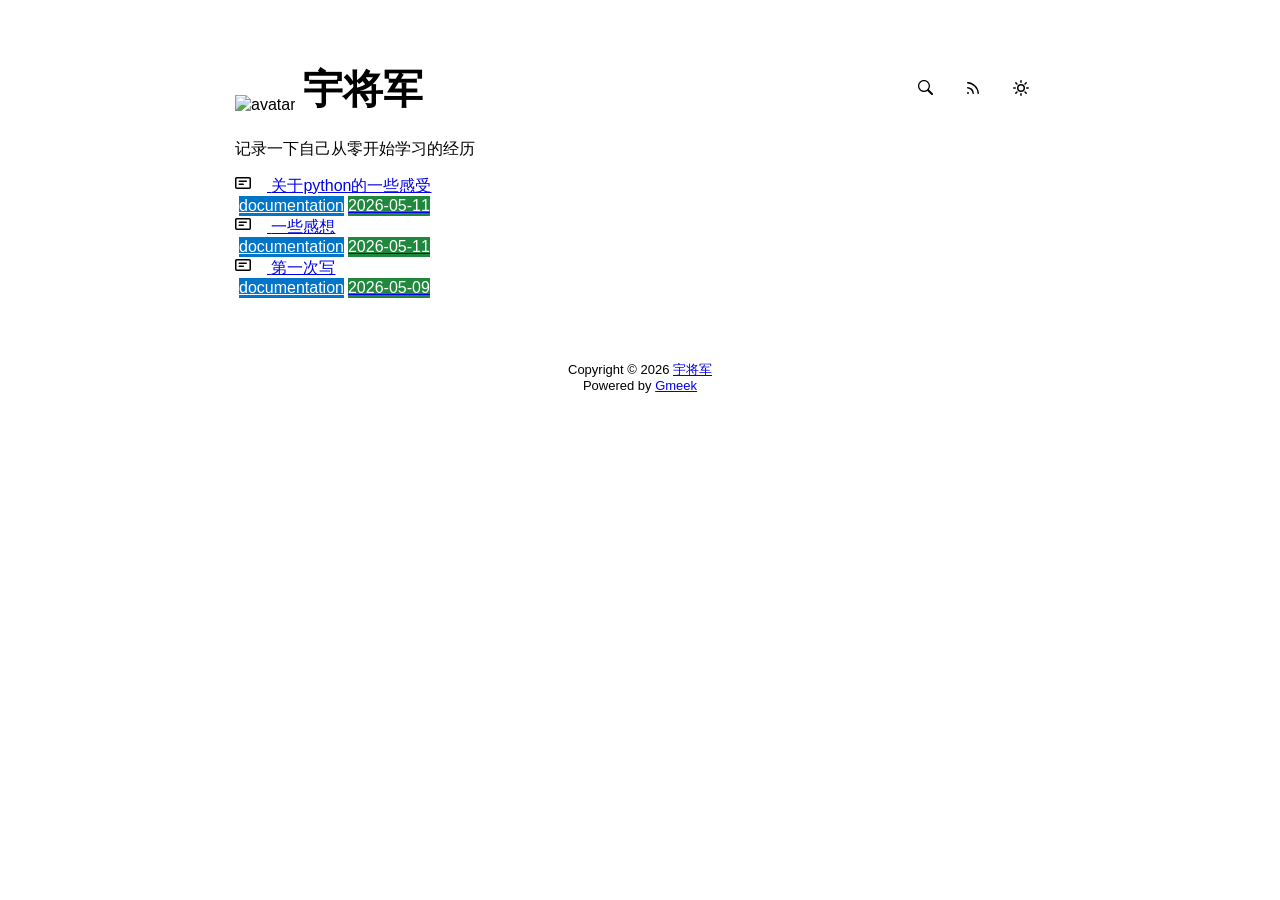
==== commit 9208fd44: "🎉auto update by Gmeek action" ====
--- a/docs/index.html
+++ b/docs/index.html
@@ -19,7 +19,6 @@
 <title>宇将军</title>
 
 <link rel="stylesheet" href="custom.css">
-
 </head>
 <style>
 body{box-sizing: border-box;min-width: 200px;max-width: 900px;margin: 20px auto;padding: 45px;font-size: 16px;font-family: sans-serif;line-height: 1.25;}
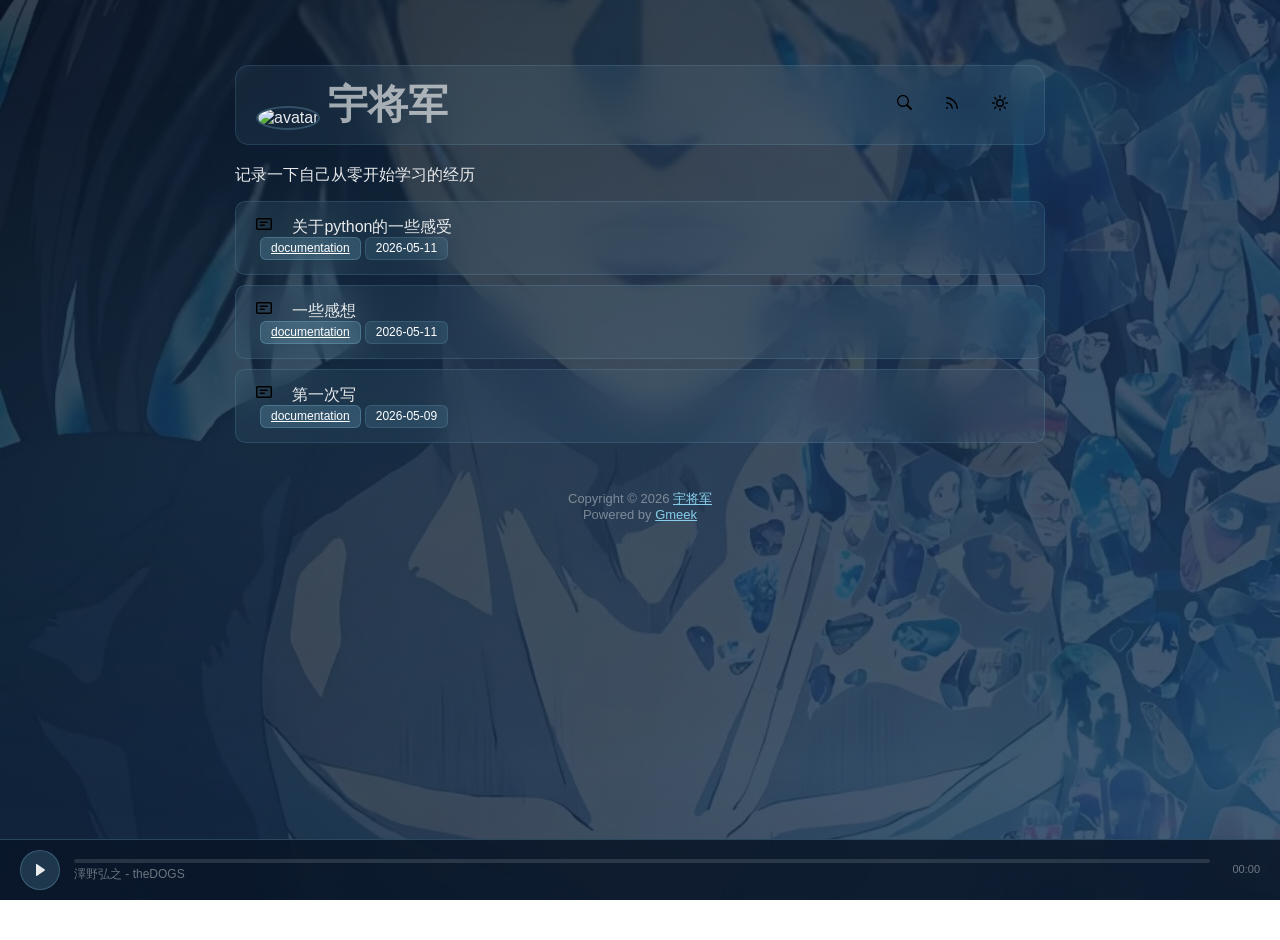
==== commit b39b40cb: "chore: 替换为朋友提供的完整博客版本 包含玻璃主题、音乐播放器、背景图，workflow 添加备份机制" ====
--- a/docs/index.html
+++ b/docs/index.html
@@ -19,6 +19,7 @@
 <title>宇将军</title>
 
 <link rel="stylesheet" href="custom.css">
+
 </head>
 <style>
 body{box-sizing: border-box;min-width: 200px;max-width: 900px;margin: 20px auto;padding: 45px;font-size: 16px;font-family: sans-serif;line-height: 1.25;}
--- a/docs/custom.css
+++ b/docs/custom.css
@@ -0,0 +1,506 @@
+/* ===== CSS Variables ===== */
+:root {
+  --sky-blue: #87CEEB;
+  --sky-blue-deep: #4A90D9;
+  --sky-blue-dark: #1a3a5c;
+  --bg-deep: #0a1628;
+  --glass-bg: rgba(135, 206, 235, 0.07);
+  --glass-bg-hover: rgba(135, 206, 235, 0.12);
+  --glass-border: rgba(135, 206, 235, 0.14);
+  --glass-border-strong: rgba(135, 206, 235, 0.25);
+  --glass-blur: blur(20px);
+  --text-primary: rgba(255, 255, 255, 0.9);
+  --text-secondary: rgba(255, 255, 255, 0.6);
+  --text-muted: rgba(255, 255, 255, 0.4);
+  --card-radius: 14px;
+  --card-radius-sm: 10px;
+  --bg-image: none;
+}
+
+/* ===== Body & Background ===== */
+body {
+  background: linear-gradient(135deg, #0a1628 0%, #0d2137 30%, #132742 60%, #1a3a5c 100%) fixed !important;
+  color: var(--text-primary) !important;
+  min-height: 100vh;
+  position: relative;
+  padding-bottom: 80px !important;
+}
+
+body::before {
+  content: '';
+  position: fixed;
+  inset: 0;
+  background-image: var(--bg-image);
+  background-size: cover;
+  background-position: center;
+  background-repeat: no-repeat;
+  opacity: 0.18;
+  z-index: -1;
+  pointer-events: none;
+}
+
+body::after {
+  content: '';
+  position: fixed;
+  inset: 0;
+  background:
+    radial-gradient(ellipse at 20% 50%, rgba(135, 206, 235, 0.06) 0%, transparent 60%),
+    radial-gradient(ellipse at 80% 20%, rgba(74, 144, 217, 0.05) 0%, transparent 50%),
+    radial-gradient(ellipse at 60% 80%, rgba(135, 206, 235, 0.04) 0%, transparent 50%);
+  z-index: -1;
+  pointer-events: none;
+}
+
+/* ===== Glass Card Mixin (via classes) ===== */
+.glass-card {
+  background: var(--glass-bg);
+  backdrop-filter: var(--glass-blur);
+  -webkit-backdrop-filter: var(--glass-blur);
+  border: 1px solid var(--glass-border);
+  border-radius: var(--card-radius);
+}
+
+/* ===== Header ===== */
+#header {
+  background: var(--glass-bg) !important;
+  backdrop-filter: var(--glass-blur);
+  -webkit-backdrop-filter: var(--glass-blur);
+  border: 1px solid var(--glass-border) !important;
+  border-radius: var(--card-radius);
+  padding: 14px 20px !important;
+  margin-bottom: 20px !important;
+  display: flex;
+  align-items: center;
+}
+
+#header a {
+  color: var(--text-secondary) !important;
+}
+
+#header a:hover {
+  color: var(--sky-blue) !important;
+}
+
+.title-left a, .blogTitle {
+  color: var(--text-primary) !important;
+}
+
+.avatar {
+  border: 2px solid var(--glass-border-strong);
+  border-radius: 50%;
+}
+
+.title-right .circle {
+  color: var(--text-secondary) !important;
+}
+
+.title-right .circle:hover {
+  background: var(--glass-bg-hover) !important;
+  color: var(--sky-blue) !important;
+}
+
+/* ===== Content Area ===== */
+#content {
+  position: relative;
+}
+
+/* ===== SideNav & Article List (Index page) ===== */
+.SideNav {
+  background: transparent !important;
+  border: none !important;
+  display: flex;
+  flex-direction: column;
+  gap: 10px;
+}
+
+.SideNav.border {
+  border: none !important;
+}
+
+.SideNav-item {
+  background: var(--glass-bg) !important;
+  backdrop-filter: var(--glass-blur);
+  -webkit-backdrop-filter: var(--glass-blur);
+  border: 1px solid var(--glass-border) !important;
+  border-radius: var(--card-radius-sm) !important;
+  padding: 14px 20px !important;
+  color: var(--text-primary) !important;
+  text-decoration: none !important;
+  transition: all 0.25s ease;
+}
+
+.SideNav-item:hover {
+  background: var(--glass-bg-hover) !important;
+  border-color: var(--glass-border-strong) !important;
+  transform: translateY(-1px);
+  box-shadow: 0 4px 20px rgba(0, 0, 0, 0.2);
+}
+
+.listTitle {
+  color: var(--text-primary) !important;
+}
+
+/* Labels / Tags */
+.Label {
+  border-radius: 6px !important;
+  padding: 3px 10px !important;
+  font-weight: normal !important;
+  font-size: 12px !important;
+  border: 1px solid transparent;
+}
+
+.LabelName {
+  background: rgba(135, 206, 235, 0.2) !important;
+  border-color: rgba(135, 206, 235, 0.25);
+}
+
+.LabelTime {
+  background: rgba(135, 206, 235, 0.12) !important;
+  border-color: rgba(135, 206, 235, 0.15);
+}
+
+.SideNav-icon {
+  color: var(--text-muted) !important;
+}
+
+/* ===== Post page ===== */
+.postTitle {
+  color: var(--text-primary) !important;
+  font-size: 36px !important;
+}
+
+#postBody {
+  border-bottom-color: var(--glass-border) !important;
+  color: var(--text-primary) !important;
+}
+
+.markdown-body {
+  color: var(--text-primary) !important;
+}
+
+.markdown-body h1, .markdown-body h2, .markdown-body h3,
+.markdown-body h4, .markdown-body h5, .markdown-body h6 {
+  color: var(--sky-blue) !important;
+  border-bottom-color: var(--glass-border) !important;
+}
+
+.markdown-body p, .markdown-body li {
+  color: var(--text-secondary) !important;
+  line-height: 1.8;
+}
+
+.markdown-body a {
+  color: var(--sky-blue) !important;
+}
+
+.markdown-body code {
+  background: rgba(135, 206, 235, 0.12) !important;
+  color: var(--sky-blue) !important;
+  border-radius: 4px;
+  padding: 2px 6px;
+}
+
+.markdown-body pre {
+  background: rgba(10, 22, 40, 0.6) !important;
+  backdrop-filter: var(--glass-blur);
+  -webkit-backdrop-filter: var(--glass-blur);
+  border: 1px solid var(--glass-border) !important;
+  border-radius: var(--card-radius-sm) !important;
+}
+
+.markdown-body blockquote {
+  border-left: 3px solid var(--sky-blue) !important;
+  color: var(--text-secondary) !important;
+  background: var(--glass-bg);
+  border-radius: 0 8px 8px 0;
+  padding: 10px 16px;
+}
+
+.markdown-body hr {
+  background-color: var(--glass-border) !important;
+}
+
+.markdown-body table {
+  border-color: var(--glass-border) !important;
+}
+
+.markdown-body th, .markdown-body td {
+  border-color: var(--glass-border) !important;
+}
+
+/* ===== Buttons ===== */
+.btn {
+  border-radius: 8px !important;
+  transition: all 0.25s ease;
+}
+
+.btn-invisible:hover {
+  background: var(--glass-bg-hover) !important;
+}
+
+#cmButton {
+  background: var(--glass-bg) !important;
+  backdrop-filter: var(--glass-blur);
+  -webkit-backdrop-filter: var(--glass-blur);
+  border: 1px solid var(--glass-border) !important;
+  border-radius: var(--card-radius-sm) !important;
+  color: var(--text-secondary) !important;
+  margin-top: 24px;
+}
+
+#cmButton:hover {
+  background: var(--glass-bg-hover) !important;
+  border-color: var(--glass-border-strong) !important;
+  color: var(--text-primary) !important;
+}
+
+/* ===== Footer ===== */
+#footer {
+  margin-top: 48px !important;
+  color: var(--text-muted) !important;
+  font-size: 13px !important;
+}
+
+#footer a {
+  color: var(--sky-blue) !important;
+}
+
+/* ===== Tag page ===== */
+.tagTitle {
+  color: var(--text-primary) !important;
+}
+
+.subnav-search-input {
+  background: var(--glass-bg) !important;
+  backdrop-filter: var(--glass-blur);
+  -webkit-backdrop-filter: var(--glass-blur);
+  border: 1px solid var(--glass-border) !important;
+  border-radius: 8px 0 0 8px !important;
+  color: var(--text-primary) !important;
+  height: 32px;
+}
+
+.subnav-search-input:focus {
+  border-color: var(--sky-blue) !important;
+  outline: none;
+  box-shadow: 0 0 0 2px rgba(135, 206, 235, 0.15);
+}
+
+.subnav-search button {
+  background: var(--glass-bg-hover) !important;
+  border: 1px solid var(--glass-border) !important;
+  border-left: none !important;
+  color: var(--text-secondary) !important;
+  border-radius: 0 8px 8px 0 !important;
+}
+
+.subnav-search button:hover {
+  background: rgba(135, 206, 235, 0.2) !important;
+  color: var(--sky-blue) !important;
+}
+
+.notFind {
+  color: var(--text-muted) !important;
+}
+
+/* ===== Music Player Bar ===== */
+.music-bar {
+  position: fixed;
+  bottom: 0;
+  left: 0;
+  right: 0;
+  background: rgba(10, 22, 40, 0.88);
+  backdrop-filter: blur(24px);
+  -webkit-backdrop-filter: blur(24px);
+  border-top: 1px solid var(--glass-border-strong);
+  padding: 10px 20px;
+  display: flex;
+  align-items: center;
+  gap: 14px;
+  z-index: 1000;
+  transition: transform 0.3s ease;
+}
+
+.music-bar.hidden {
+  transform: translateY(100%);
+}
+
+.music-btn {
+  width: 40px;
+  height: 40px;
+  min-width: 40px;
+  border-radius: 50%;
+  background: rgba(135, 206, 235, 0.18);
+  border: 1px solid var(--glass-border-strong);
+  color: var(--text-primary);
+  font-size: 16px;
+  cursor: pointer;
+  display: flex;
+  align-items: center;
+  justify-content: center;
+  transition: all 0.25s ease;
+  flex-shrink: 0;
+  padding: 0;
+}
+
+.music-btn:hover {
+  background: rgba(135, 206, 235, 0.3);
+  border-color: var(--sky-blue);
+  box-shadow: 0 0 16px rgba(135, 206, 235, 0.2);
+}
+
+.music-btn.playing {
+  background: rgba(135, 206, 235, 0.25);
+  border-color: var(--sky-blue);
+}
+
+.music-info {
+  flex: 1;
+  min-width: 0;
+  display: flex;
+  flex-direction: column;
+  gap: 4px;
+}
+
+.music-progress {
+  height: 4px;
+  background: rgba(255, 255, 255, 0.12);
+  border-radius: 2px;
+  overflow: hidden;
+  cursor: pointer;
+  width: 100%;
+}
+
+.music-progress-fill {
+  height: 100%;
+  width: 0%;
+  background: linear-gradient(90deg, var(--sky-blue), var(--sky-blue-deep));
+  border-radius: 2px;
+  transition: width 0.3s linear;
+  pointer-events: none;
+}
+
+.music-title {
+  color: var(--text-muted);
+  font-size: 12px;
+  white-space: nowrap;
+  overflow: hidden;
+  text-overflow: ellipsis;
+  max-width: 100%;
+}
+
+.music-time {
+  color: var(--text-muted);
+  font-size: 11px;
+  flex-shrink: 0;
+  min-width: 36px;
+  text-align: right;
+}
+
+/* ===== Theme overrides ===== */
+[data-color-mode="light"] #header,
+[data-color-mode="light"] .SideNav-item,
+[data-color-mode="light"][data-light-theme="light"] #header,
+[data-color-mode="light"][data-light-theme="light"] .SideNav-item {
+  color: var(--text-primary) !important;
+}
+
+/* Force dark theme visuals regardless of mode toggle */
+[data-color-mode="light"] body {
+  background: linear-gradient(135deg, #0a1628 0%, #0d2137 30%, #132742 60%, #1a3a5c 100%) fixed !important;
+}
+
+[data-color-mode="light"] .SideNav-item,
+[data-color-mode="light"] #header,
+[data-color-mode="light"] .markdown-body {
+  color: var(--text-primary) !important;
+}
+
+/* ===== Scrollbar ===== */
+::-webkit-scrollbar {
+  width: 6px;
+}
+
+::-webkit-scrollbar-track {
+  background: transparent;
+}
+
+::-webkit-scrollbar-thumb {
+  background: rgba(135, 206, 235, 0.2);
+  border-radius: 3px;
+}
+
+::-webkit-scrollbar-thumb:hover {
+  background: rgba(135, 206, 235, 0.35);
+}
+
+/* ===== Responsive: Tablet (600-900px) ===== */
+@media (max-width: 900px) {
+  body {
+    padding: 24px 24px 80px 24px !important;
+    max-width: 100% !important;
+  }
+
+  .postTitle {
+    font-size: 28px !important;
+  }
+
+  .SideNav-item {
+    padding: 12px 16px !important;
+  }
+}
+
+/* ===== Responsive: Mobile (≤600px) ===== */
+@media (max-width: 600px) {
+  body {
+    padding: 10px 10px 80px 10px !important;
+    max-width: 100% !important;
+  }
+
+  #header {
+    padding: 10px 12px !important;
+    border-radius: var(--card-radius-sm) !important;
+  }
+
+  .postTitle {
+    font-size: 22px !important;
+  }
+
+  .SideNav-item {
+    padding: 10px 14px !important;
+    border-radius: 8px !important;
+  }
+
+  .listLabels {
+    flex-wrap: wrap;
+  }
+
+  .LabelTime {
+    display: inline !important;
+  }
+
+  .title-right .circle {
+    padding: 10px 12px !important;
+    margin-right: 2px !important;
+  }
+
+  .subnav-search {
+    width: 160px;
+  }
+
+  .subnav-search-input {
+    width: 100px;
+  }
+
+  .music-bar {
+    padding: 8px 12px;
+    gap: 10px;
+  }
+
+  .music-btn {
+    width: 34px;
+    height: 34px;
+    min-width: 34px;
+    font-size: 13px;
+  }
+}
